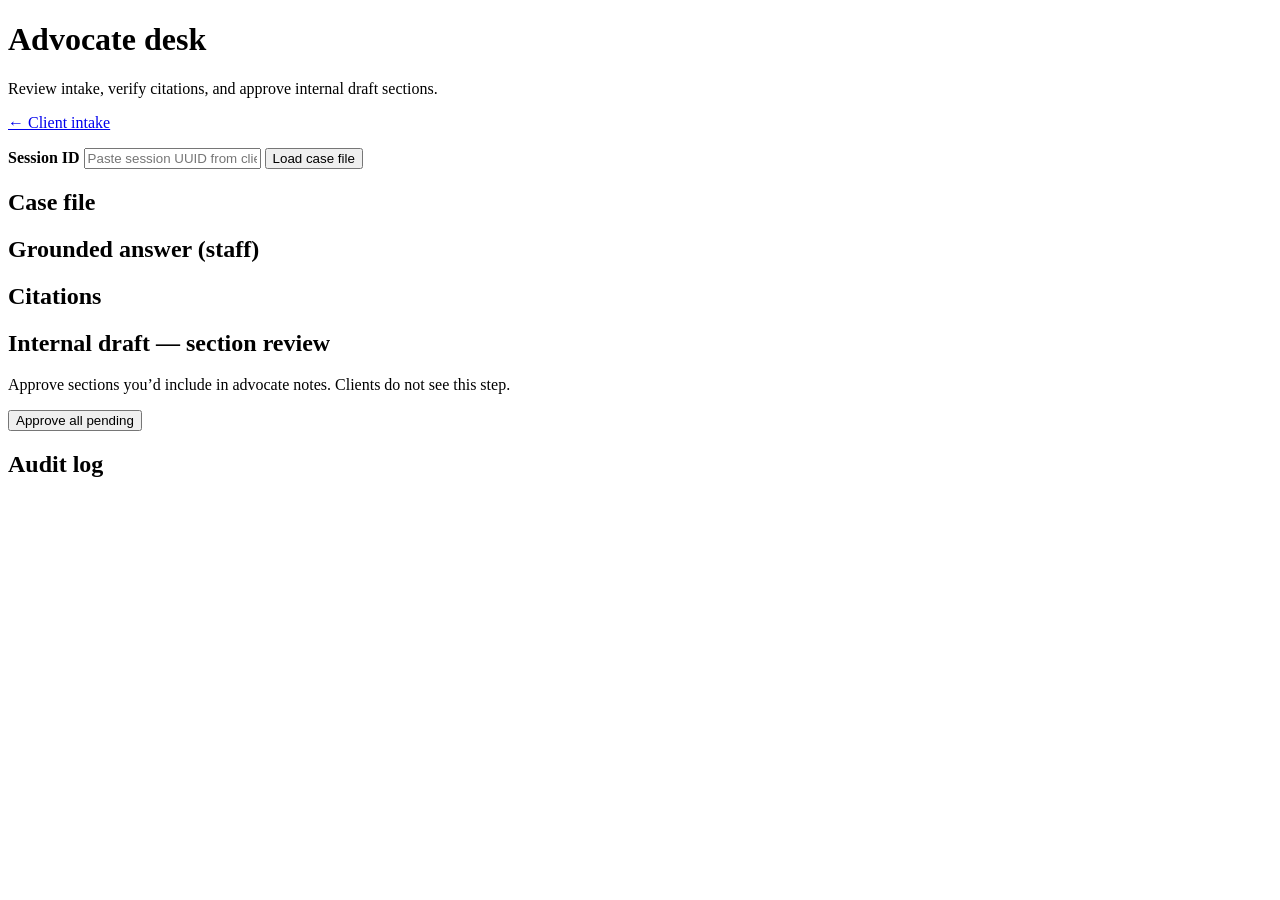
==== web/advocate.html @ 5dee94e1 "Split client intake and advocate desk into separate UI flows. Clients see triage outcomes and next s" ====
<!doctype html>
<html lang="en">
  <head>
    <meta charset="UTF-8" />
    <meta name="viewport" content="width=device-width, initial-scale=1.0" />
    <title>Intake Desk — Advocate</title>
    <link rel="stylesheet" href="/static/styles.css" />
  </head>
  <body>
    <header>
      <h1>Advocate desk</h1>
      <p class="muted">Review intake, verify citations, and approve internal draft sections.</p>
      <p class="muted"><a href="/">← Client intake</a></p>
    </header>

    <div class="card">
      <label for="session-id"><strong>Session ID</strong></label>
      <input id="session-id" type="text" placeholder="Paste session UUID from client intake" />
      <button id="load-session" type="button">Load case file</button>
    </div>

    <div id="results" class="hidden">
      <h2>Case file</h2>
      <div id="case-file" class="card"></div>

      <h2>Grounded answer (staff)</h2>
      <div id="answer" class="card"></div>

      <h2>Citations</h2>
      <div id="citations" class="grid"></div>
      <div id="chunk-panel" class="hidden card"></div>

      <h2>Internal draft — section review</h2>
      <p class="muted">
        Approve sections you’d include in advocate notes. Clients do not see this step.
      </p>
      <div id="draft-actions">
        <button id="approve-all" type="button">Approve all pending</button>
      </div>
      <div id="sections" class="grid"></div>

      <h2>Audit log</h2>
      <pre id="audit" class="raw"></pre>
    </div>

    <p id="status" class="muted"></p>
    <script src="/static/advocate.js"></script>
  </body>
</html>
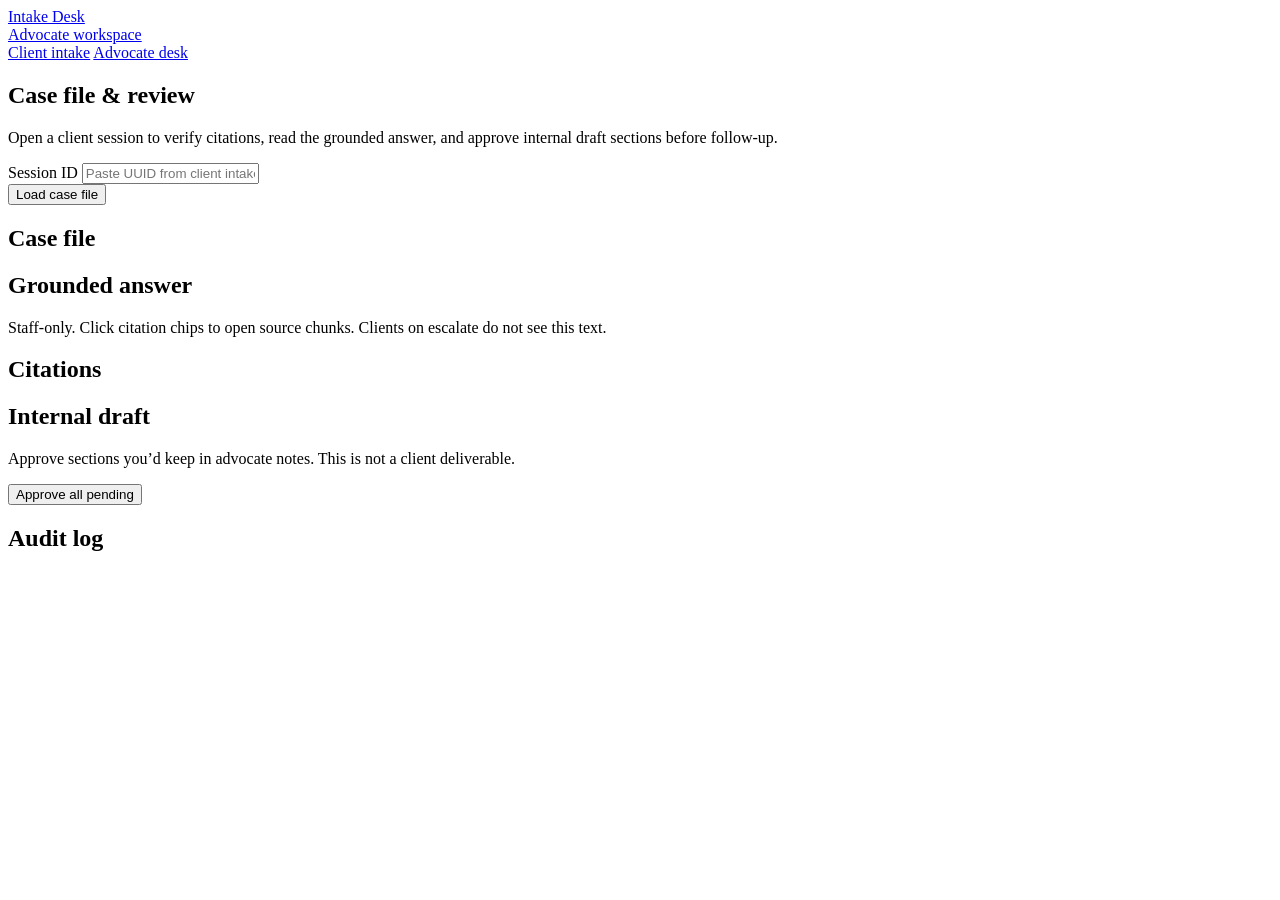
==== commit e0609f8f: "Redesign client and advocate UI for legal-aid intake workflows. Add civic typography and layout, sti" ====
--- a/web/advocate.html
+++ b/web/advocate.html
@@ -3,47 +3,94 @@
   <head>
     <meta charset="UTF-8" />
     <meta name="viewport" content="width=device-width, initial-scale=1.0" />
-    <title>Intake Desk — Advocate</title>
+    <title>Intake Desk — Advocate Desk</title>
+    <link rel="preconnect" href="https://fonts.googleapis.com" />
+    <link rel="preconnect" href="https://fonts.gstatic.com" crossorigin />
+    <link
+      href="https://fonts.googleapis.com/css2?family=Fraunces:opsz,wght@9..144,500;9..144,600&family=Source+Sans+3:wght@400;600;700&display=swap"
+      rel="stylesheet"
+    />
     <link rel="stylesheet" href="/static/styles.css" />
   </head>
   <body>
-    <header>
-      <h1>Advocate desk</h1>
-      <p class="muted">Review intake, verify citations, and approve internal draft sections.</p>
-      <p class="muted"><a href="/">← Client intake</a></p>
-    </header>
+    <div class="shell">
+      <div class="topbar">
+        <a class="brand" href="/">
+          <div class="brand-mark">Intake <span>Desk</span></div>
+          <div class="brand-sub">Advocate workspace</div>
+        </a>
+        <nav class="nav-links">
+          <a href="/">Client intake</a>
+          <a class="active" href="/advocate">Advocate desk</a>
+        </nav>
+      </div>
 
-    <div class="card">
-      <label for="session-id"><strong>Session ID</strong></label>
-      <input id="session-id" type="text" placeholder="Paste session UUID from client intake" />
-      <button id="load-session" type="button">Load case file</button>
+      <section class="hero">
+        <h1>Case file &amp; review</h1>
+        <p>
+          Open a client session to verify citations, read the grounded answer, and approve internal
+          draft sections before follow-up.
+        </p>
+      </section>
+
+      <div class="panel">
+        <div class="load-row">
+          <div>
+            <label for="session-id">Session ID</label>
+            <input id="session-id" type="text" placeholder="Paste UUID from client intake" />
+          </div>
+          <button id="load-session" class="btn-primary" type="button">Load case file</button>
+        </div>
+      </div>
+
+      <div id="results" class="hidden" style="margin-top: 1rem">
+        <div class="desk-grid">
+          <aside class="desk-sidebar">
+            <div class="panel">
+              <h2>Case file</h2>
+              <div id="case-file"></div>
+            </div>
+          </aside>
+
+          <div>
+            <div class="panel">
+              <h2>Grounded answer</h2>
+              <p class="panel-note">
+                Staff-only. Click citation chips to open source chunks. Clients on escalate do not
+                see this text.
+              </p>
+              <div id="answer" class="answer-body"></div>
+            </div>
+
+            <div class="panel">
+              <h2>Citations</h2>
+              <div id="citations" class="grid"></div>
+              <div id="chunk-panel" class="chunk-panel hidden"></div>
+            </div>
+
+            <div class="panel">
+              <h2>Internal draft</h2>
+              <p class="panel-note">
+                Approve sections you’d keep in advocate notes. This is not a client deliverable.
+              </p>
+              <div class="btn-row" id="draft-actions">
+                <button id="approve-all" class="btn-secondary" type="button">
+                  Approve all pending
+                </button>
+              </div>
+              <div id="sections" class="grid" style="margin-top: 0.85rem"></div>
+            </div>
+
+            <div class="panel">
+              <h2>Audit log</h2>
+              <pre id="audit" class="raw"></pre>
+            </div>
+          </div>
+        </div>
+      </div>
+
+      <p id="status" class="status-line"></p>
     </div>
-
-    <div id="results" class="hidden">
-      <h2>Case file</h2>
-      <div id="case-file" class="card"></div>
-
-      <h2>Grounded answer (staff)</h2>
-      <div id="answer" class="card"></div>
-
-      <h2>Citations</h2>
-      <div id="citations" class="grid"></div>
-      <div id="chunk-panel" class="hidden card"></div>
-
-      <h2>Internal draft — section review</h2>
-      <p class="muted">
-        Approve sections you’d include in advocate notes. Clients do not see this step.
-      </p>
-      <div id="draft-actions">
-        <button id="approve-all" type="button">Approve all pending</button>
-      </div>
-      <div id="sections" class="grid"></div>
-
-      <h2>Audit log</h2>
-      <pre id="audit" class="raw"></pre>
-    </div>
-
-    <p id="status" class="muted"></p>
     <script src="/static/advocate.js"></script>
   </body>
 </html>
